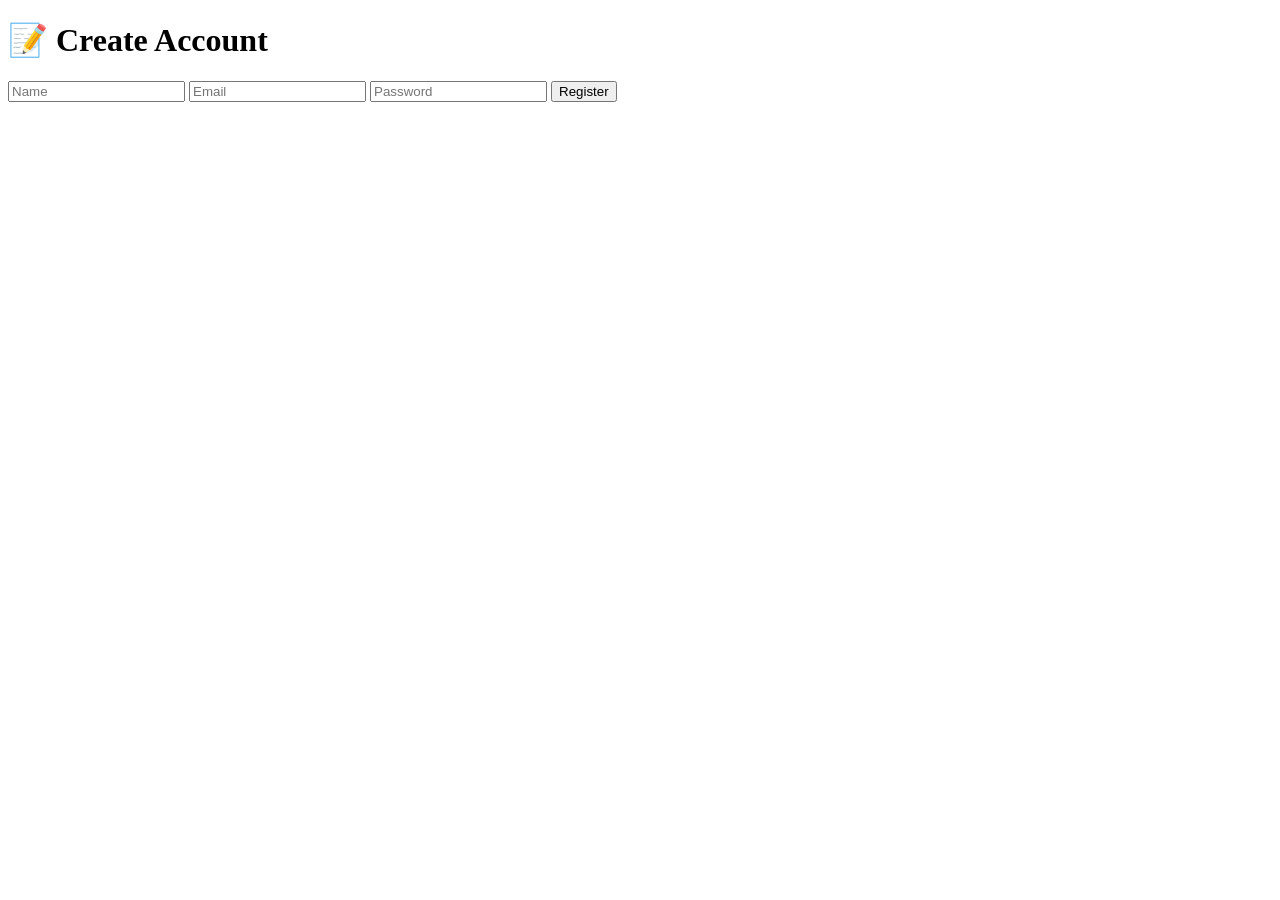
==== templates/register.html @ a05a83c7 "First commit" ====
<!DOCTYPE html>
<html>
<head>
    <title>FitAI Register</title>
    <link rel="stylesheet" href="{{ url_for('static', filename='css/style.css') }}">
</head>
<body>

<div class="auth-container">

    <h1>📝 Create Account</h1>

        <form method="POST" action="/register">

    <input type="text" name="name" placeholder="Name" required>

    <input type="email" name="email" placeholder="Email" required>

    <input type="password" name="password" placeholder="Password" required>

    <button type="submit">
        Register
    </button>

</form>

</div>

</body>
</html>
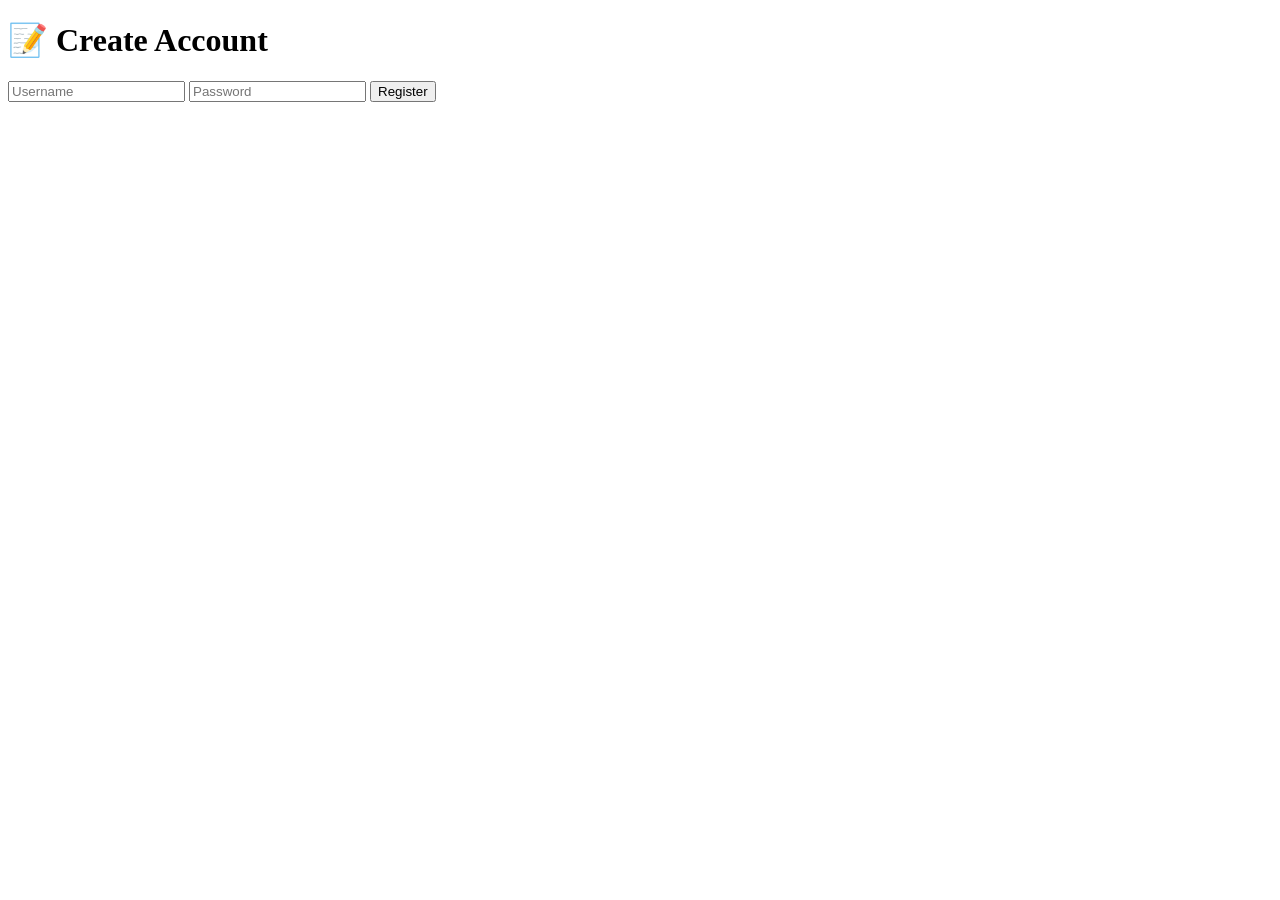
==== commit 365010af: "Initial FitAI project" ====
--- a/templates/register.html
+++ b/templates/register.html
@@ -11,16 +11,27 @@
     <h1>📝 Create Account</h1>
 
         <form method="POST" action="/register">
+            <form method="POST" action="/register">
 
-    <input type="text" name="name" placeholder="Name" required>
+    <input
+        type="text"
+        name="username"
+        placeholder="Username"
+        required
+    >
 
-    <input type="email" name="email" placeholder="Email" required>
-
-    <input type="password" name="password" placeholder="Password" required>
+    <input
+        type="password"
+        name="password"
+        placeholder="Password"
+        required
+    >
 
     <button type="submit">
         Register
     </button>
+
+
 
 </form>
 
